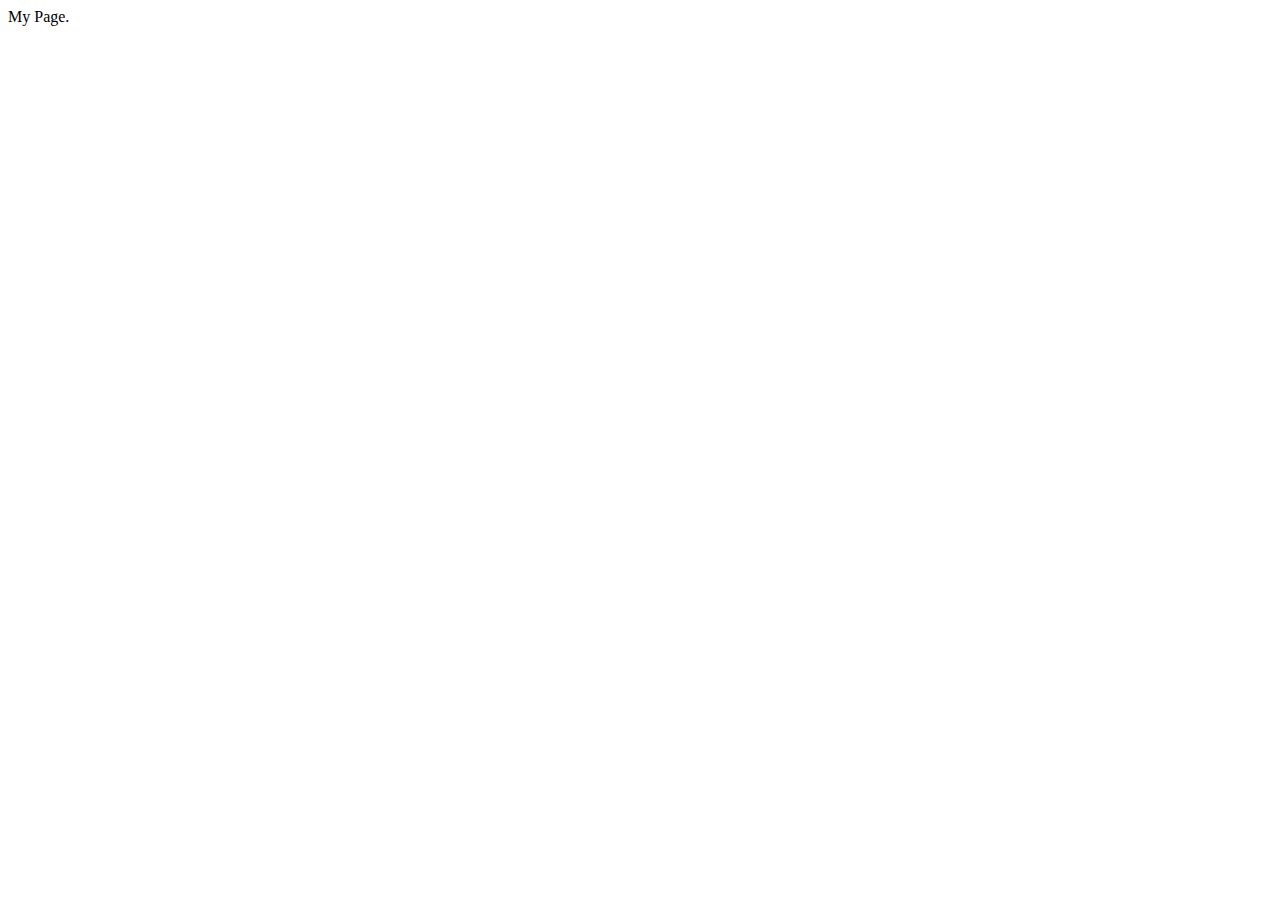
==== index.html @ f44bd087 "test" ====
<!DOCTYPE html>
<html>
    <head>
        <meta charset="utf-8">
        <meta http-equiv="X-UA-Compatible" content="IE=edge">
        <meta name="viewport" content="width=device-width, initial-scale=1">
        <meta name="description" content="Drake's Website">
        <meta name="author" content="Drake">
        <title>Drake's Website</title>
        <link rel="shortcut icon" href="/page.ico">
    </head>
    <body>
        My Page.
    </body>
</html>
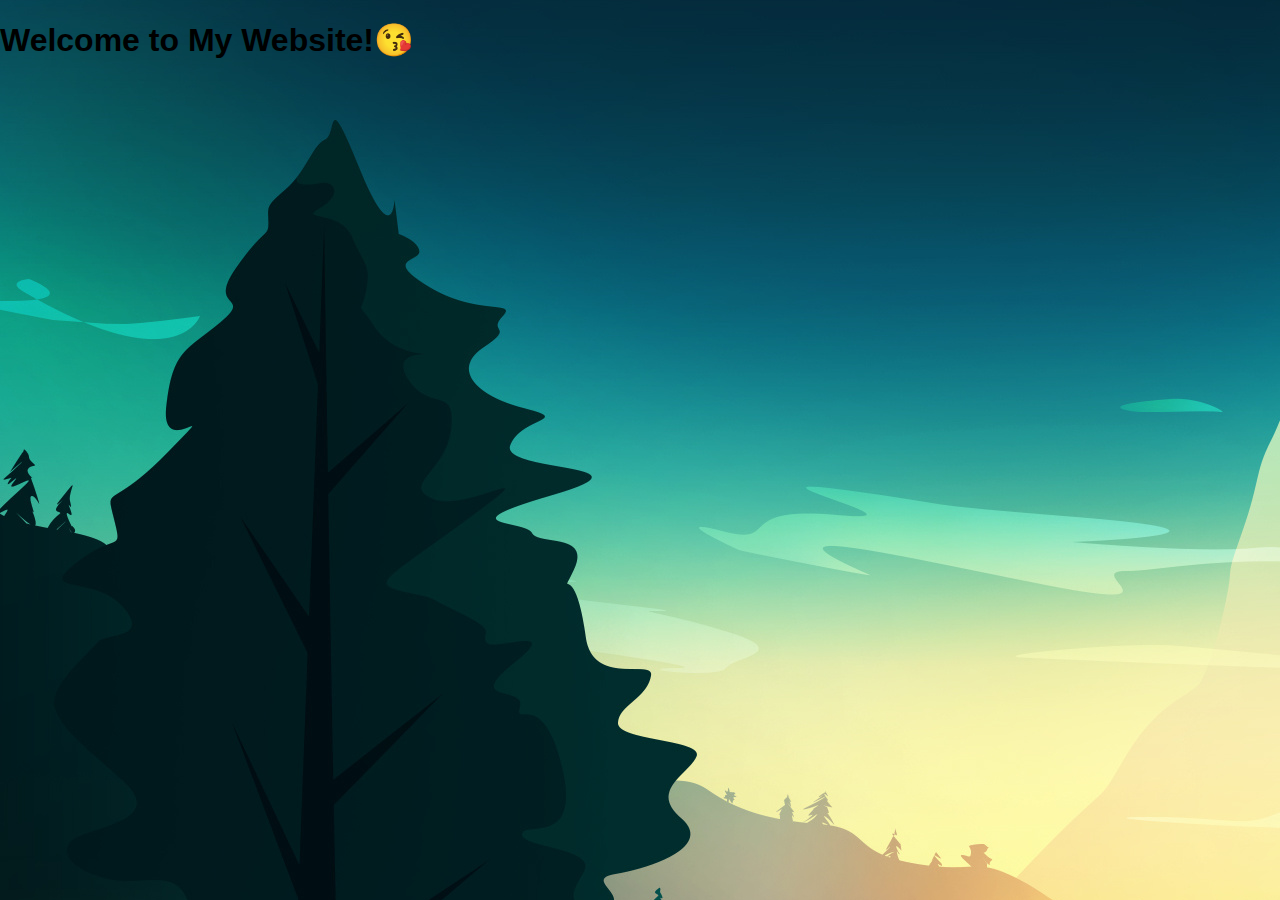
==== commit d468f819: "try" ====
--- a/index.html
+++ b/index.html
@@ -7,9 +7,12 @@
         <meta name="description" content="Drake's Website">
         <meta name="author" content="Drake">
         <title>Drake's Website</title>
-        <link rel="shortcut icon" href="/page.ico">
+        <link rel="shortcut icon" href="/page_r.ico">
+        <link rel="stylesheet" href="/style.css">
     </head>
     <body>
-        My Page.
+        <h1>
+            Welcome to My Website!😘
+        </h1>
     </body>
 </html>--- a/style.css
+++ b/style.css
@@ -0,0 +1,6 @@
+body{
+    background-image:url('background.jpg');
+    font-family: Arial, sans-serif;
+    margin: 0;
+    padding: 0;
+}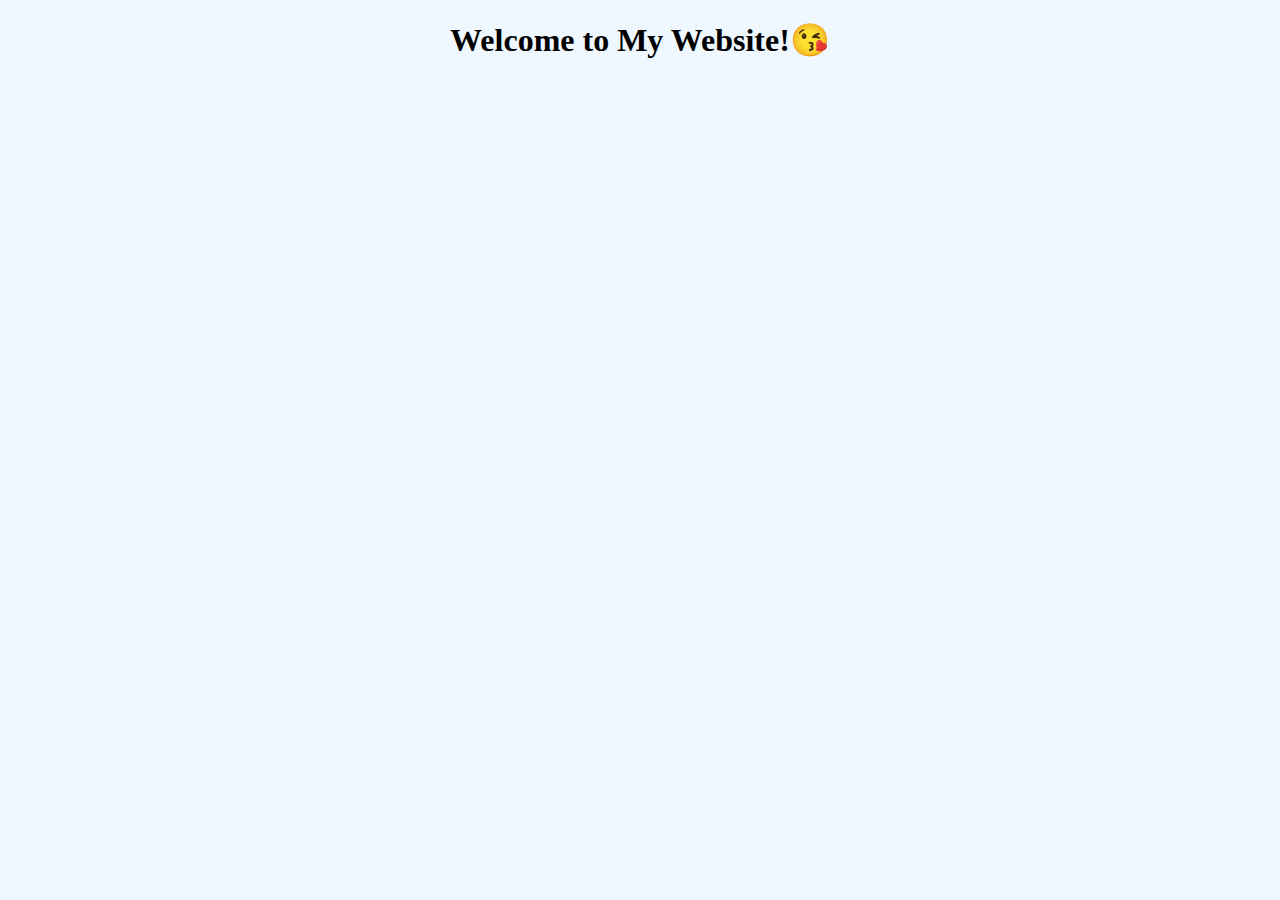
==== commit 9de9cafd: "Update" ====
--- a/index.html
+++ b/index.html
@@ -7,12 +7,13 @@
         <meta name="description" content="Drake's Website">
         <meta name="author" content="Drake">
         <title>Drake's Website</title>
-        <link rel="shortcut icon" href="/page_r.ico">
-        <link rel="stylesheet" href="/style.css">
+        <link rel="shortcut icon" href="page_r.ico">
+        <link rel="stylesheet" href="style.css">
     </head>
     <body>
         <h1>
             Welcome to My Website!😘
         </h1>
+        <script src="script.js"></script>
     </body>
 </html>--- a/style.css
+++ b/style.css
@@ -1,6 +1,14 @@
 body{
-    background-image:url('background.jpg');
+    background-color: aliceblue;
     font-family: Arial, sans-serif;
     margin: 0;
     padding: 0;
-}+    align-items: center;
+    justify-content: center;
+}
+h1{
+    text-align: center;
+    color: black;
+    font-size: 2em;
+    font-family:'Times New Roman', Times, serif;
+}
